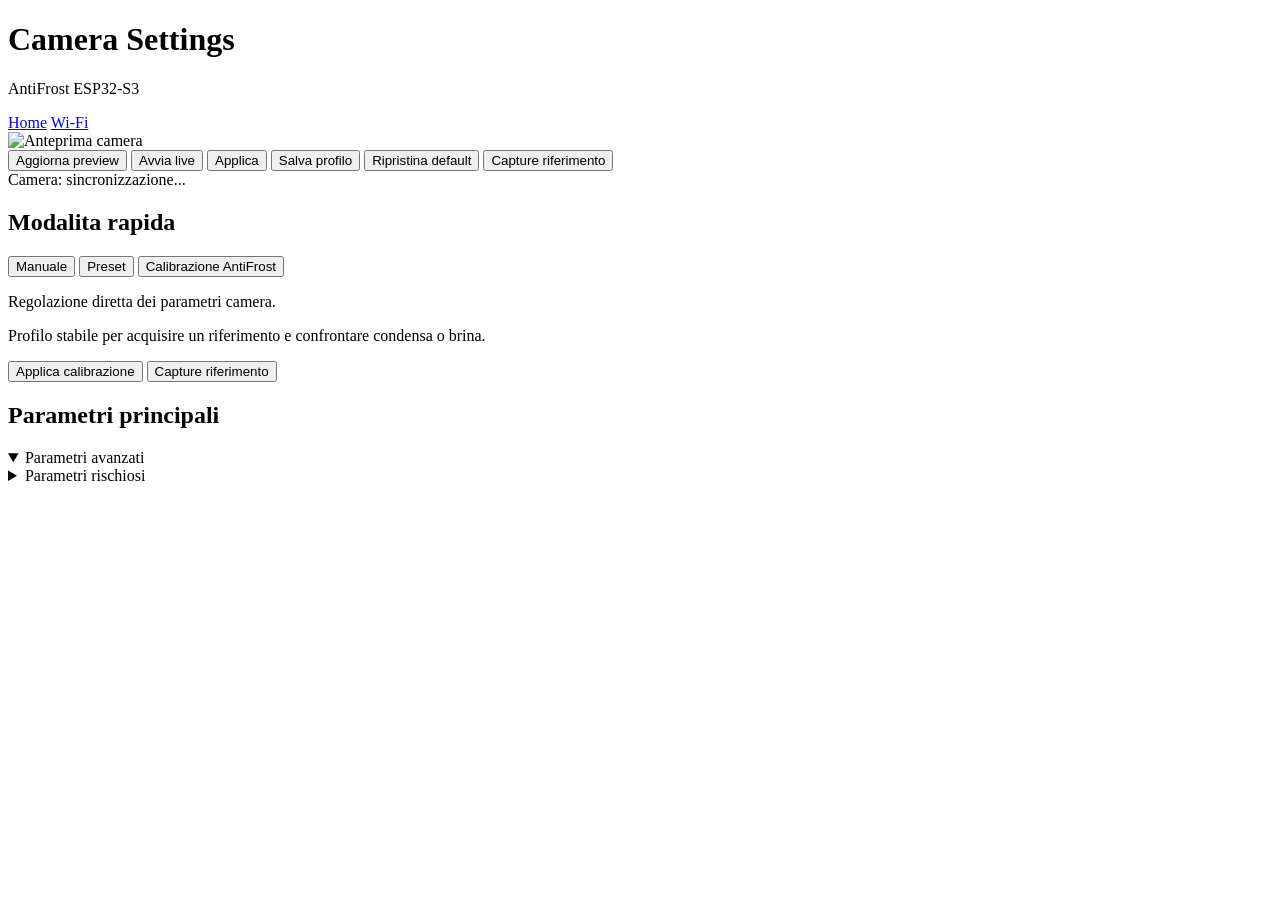
==== data/camera.html @ 8bb18e66 "Add local web camera controls" ====
<!doctype html>
<html lang="it">
<head>
  <meta charset="utf-8">
  <meta name="viewport" content="width=device-width, initial-scale=1">
  <title>AntiFrost Camera</title>
  <link rel="stylesheet" href="/camera.css">
</head>
<body>
  <main class="shell">
    <header class="topbar">
      <div>
        <h1>Camera Settings</h1>
        <p>AntiFrost ESP32-S3</p>
      </div>
      <nav>
        <a href="/">Home</a>
        <a href="/wifi.html">Wi-Fi</a>
      </nav>
    </header>

    <section class="workspace">
      <div class="preview">
        <div class="stream-frame">
          <img id="stream" src="/capture" alt="Anteprima camera">
        </div>
        <div class="actions">
          <button type="button" id="preview-capture">Aggiorna preview</button>
          <button type="button" id="preview-live">Avvia live</button>
          <button type="button" id="apply">Applica</button>
          <button type="button" id="save-profile">Salva profilo</button>
          <button type="button" id="restore-defaults">Ripristina default</button>
          <button type="button" id="capture-reference">Capture riferimento</button>
        </div>
        <div class="status-line" id="status-line">Camera: sincronizzazione...</div>
        <a id="capture-link" class="capture-link" hidden>Apri ultimo riferimento</a>
      </div>

      <aside class="profiles">
        <h2>Modalita rapida</h2>
        <div class="mode-switch" role="tablist" aria-label="Modalita camera">
          <button type="button" class="mode-button active" data-mode="manual">Manuale</button>
          <button type="button" class="mode-button" data-mode="preset">Preset</button>
          <button type="button" class="mode-button" data-mode="calibration">Calibrazione AntiFrost</button>
        </div>
        <div class="mode-panel active" data-panel="manual">
          <p>Regolazione diretta dei parametri camera.</p>
        </div>
        <div class="mode-panel" data-panel="preset">
          <div class="preset-grid" id="preset-grid"></div>
        </div>
        <div class="mode-panel" data-panel="calibration">
          <p>Profilo stabile per acquisire un riferimento e confrontare condensa o brina.</p>
          <div class="preset-grid">
            <button type="button" id="apply-calibration">Applica calibrazione</button>
            <button type="button" id="capture-calibration">Capture riferimento</button>
          </div>
        </div>
      </aside>
    </section>

    <section class="controls">
      <h2>Parametri principali</h2>
      <div class="control-grid" id="safe-controls"></div>
    </section>

    <details class="controls" open>
      <summary>Parametri avanzati</summary>
      <div class="control-grid" id="advanced-controls"></div>
    </details>

    <details class="controls">
      <summary>Parametri rischiosi</summary>
      <p class="warning">Queste impostazioni possono bloccare la camera, produrre immagine nera o richiedere un riavvio.</p>
      <div class="control-grid" id="dangerous-controls"></div>
      <div class="danger-tools" id="danger-tools"></div>
    </details>
  </main>
  <script src="/camera.js" defer></script>
</body>
</html>
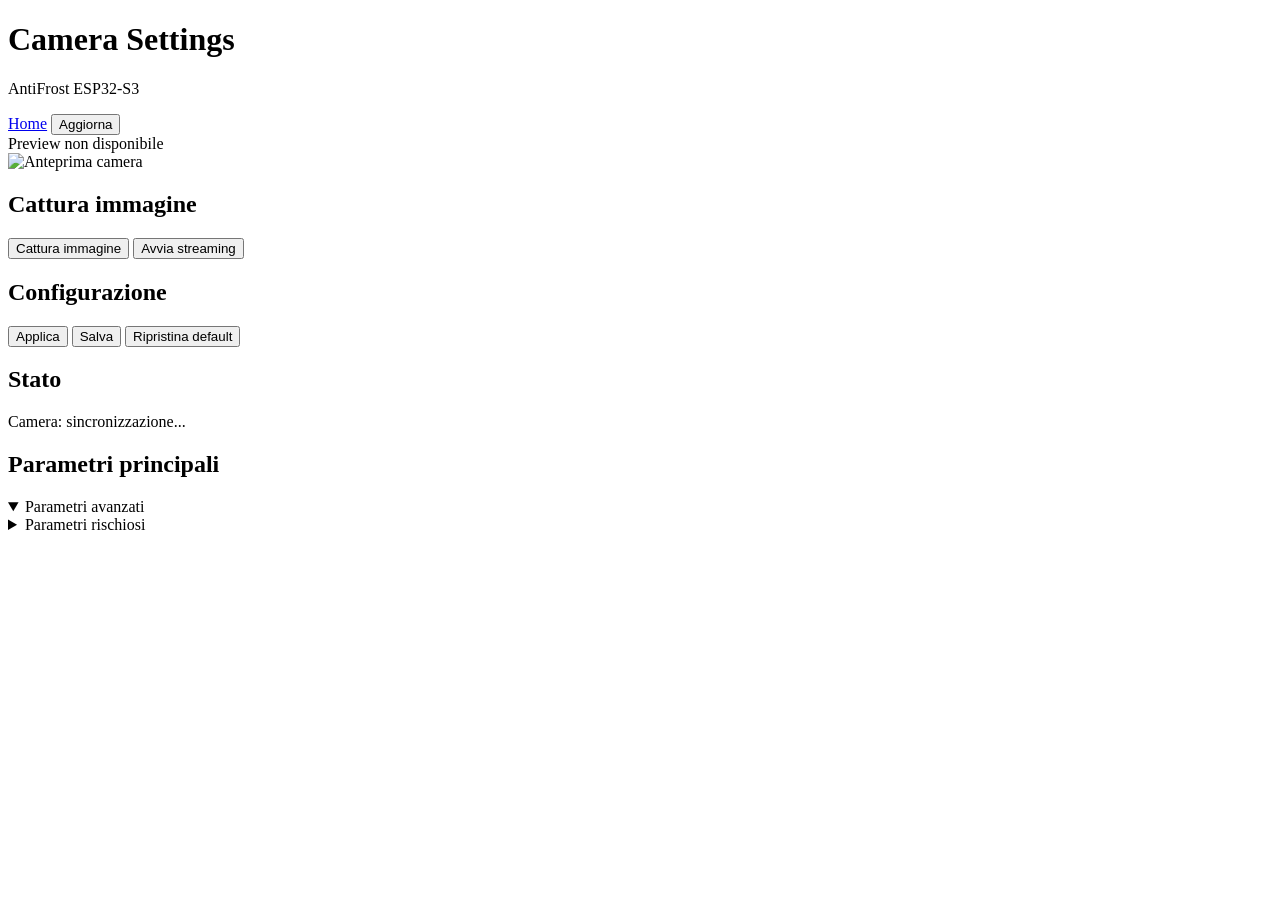
==== commit 5ba61811: "Firmware UI Beta 1.0.0" ====
--- a/data/camera.html
+++ b/data/camera.html
@@ -15,48 +15,39 @@
       </div>
       <nav>
         <a href="/">Home</a>
-        <a href="/wifi.html">Wi-Fi</a>
+        <button type="button" class="secondary" onclick="location.reload()">Aggiorna</button>
       </nav>
     </header>
 
     <section class="workspace">
       <div class="preview">
         <div class="stream-frame">
-          <img id="stream" src="/capture" alt="Anteprima camera">
+          <div class="preview-empty" id="preview-empty">Preview non disponibile</div>
+          <img id="stream" alt="Anteprima camera">
         </div>
-        <div class="actions">
-          <button type="button" id="preview-capture">Aggiorna preview</button>
-          <button type="button" id="preview-live">Avvia live</button>
-          <button type="button" id="apply">Applica</button>
-          <button type="button" id="save-profile">Salva profilo</button>
-          <button type="button" id="restore-defaults">Ripristina default</button>
-          <button type="button" id="capture-reference">Capture riferimento</button>
-        </div>
-        <div class="status-line" id="status-line">Camera: sincronizzazione...</div>
-        <a id="capture-link" class="capture-link" hidden>Apri ultimo riferimento</a>
-      </div>
 
-      <aside class="profiles">
-        <h2>Modalita rapida</h2>
-        <div class="mode-switch" role="tablist" aria-label="Modalita camera">
-          <button type="button" class="mode-button active" data-mode="manual">Manuale</button>
-          <button type="button" class="mode-button" data-mode="preset">Preset</button>
-          <button type="button" class="mode-button" data-mode="calibration">Calibrazione AntiFrost</button>
-        </div>
-        <div class="mode-panel active" data-panel="manual">
-          <p>Regolazione diretta dei parametri camera.</p>
-        </div>
-        <div class="mode-panel" data-panel="preset">
-          <div class="preset-grid" id="preset-grid"></div>
-        </div>
-        <div class="mode-panel" data-panel="calibration">
-          <p>Profilo stabile per acquisire un riferimento e confrontare condensa o brina.</p>
-          <div class="preset-grid">
-            <button type="button" id="apply-calibration">Applica calibrazione</button>
-            <button type="button" id="capture-calibration">Capture riferimento</button>
+        <div class="action-panel">
+          <h2>Cattura immagine</h2>
+          <div class="actions">
+            <button type="button" id="preview-capture">Cattura immagine</button>
+            <button type="button" id="preview-live">Avvia streaming</button>
           </div>
         </div>
-      </aside>
+
+        <div class="action-panel">
+          <h2>Configurazione</h2>
+          <div class="actions">
+            <button type="button" id="apply">Applica</button>
+            <button type="button" id="save-profile">Salva</button>
+            <button type="button" id="restore-defaults">Ripristina default</button>
+          </div>
+        </div>
+
+        <div class="action-panel status-panel">
+          <h2>Stato</h2>
+          <div class="status-line idle" id="status-line">Camera: sincronizzazione...</div>
+        </div>
+      </div>
     </section>
 
     <section class="controls">
